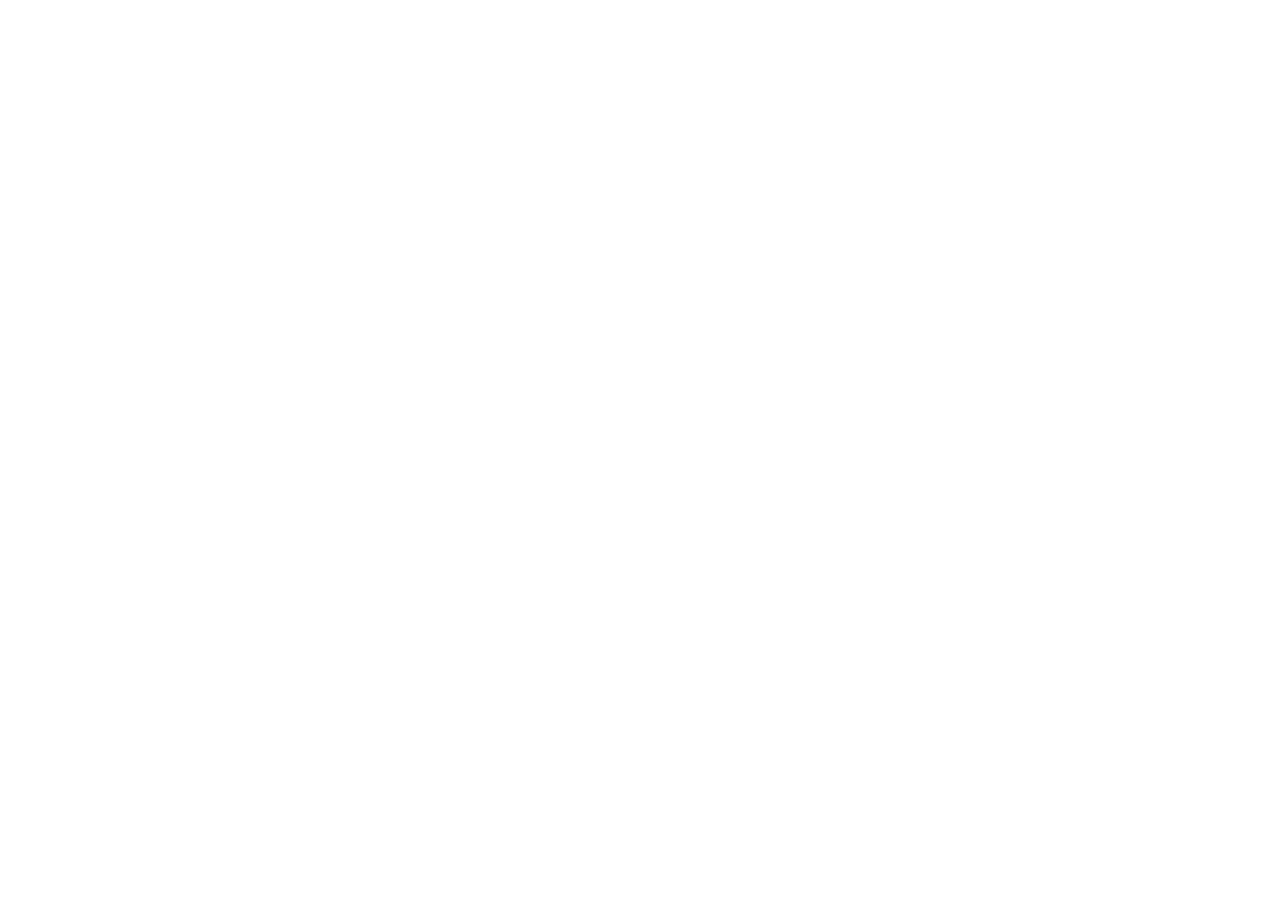
==== acceuil.html @ 31e22699 "update link header" ====
<!DOCTYPE html>
<html lang="en">
<head>
    <meta charset="UTF-8">
    <title>Acceuil</title>
    <link rel="stylesheet" type="text/css" href="elements/css/bootstrap.min.css"/>
<link rel="stylesheet" type="text/css" href="elements/css/bootstrap.css"/>
<script src="elements/js/jquery.js"></script>
<script src="elements/js/bootstrap.min.js"></script>
<script src="elements/js/npm.min.js"></script>
<script src="elements/js/footer.js"></script>
<script src="elements/js/script.js"></script>
<!--ANIMATE.CSS-->

<link rel="stylesheet" href="elements/css/animate.min.css">

<!--FONT AWESOME-->

<link href="elements/font-awesome-4.6.3/css/font-awesome.min.css" rel="stylesheet" />

<!---CSS-->

<link rel="stylesheet" type="text/css" href="elements/css/style.css">
</head>
<body>

</body>
</html>
---- elements/css/style.css ----
/*couleur principale : #FF5600
couleur secondaire : #00AA72
couleur tertiaire (background) : #FEFEC5*/

.nomargin{
    margin:0px;
}
.navbar-default .navbar-brand{
    color:#FF5600;
}
.navbar-default .navbar-brand:hover{
    color: #00AA72;
}

.navbar-default .navbar-nav > li > a {
    color:#00AA72;

}
.navbar-default .navbar-nav > li > a:hover {
    color:#FF5600;
}

/****article********/


.layout {
	max-width: 80em;
	margin: auto;
}

.article2{
	height: 350px;
	width: 100%;
}

.article1{
	margin-top: 60px;
	padding-left: 60px;
}

.article_page {
	margin-top: 100px;
}

.articles_caches {
	display: none;
}

.hidden_content {
	display: none;
}

.img1{
	height: 150px;
	width: 350px;
	float: right;
	margin-top: 80px;
	padding-right: 60px;
}
.img{
	height: 150px;
	width: 150px;
	float: right;
	margin-top: 80px;
}

.lire_plus h4{
	float: right;
}


/*//////////////////////////// MAIN ////////////////////////////*/
main{
	margin-top: 75px;
	height: 400px; /*A MODIFIER SI BESOIN LORS DU MERGE*/
}

/*///PRESENTATION EVENEMENTS////*/

.nav-tabs > li > a{
	color: #00AA72 !important;
}

.nav-tabs > li > a:hover{
	border: none !important;
}

.nav > li > a:hover{
	background-color: none !important;
}
.nav-tabs{
	border-bottom: 1px solid #FF5600 !important;
}
.nav-tabs > li.active > a{
	border: 1px solid #FF5600;
	/*background-color: transparent !important;*/
}
/*//////// LES ONGLETS////*/
.Evenementiels{
	width: 800px;
}
.Event{
	float: left;
	height: 400px;
	padding-top: 20px;
}
.Event p {
	font-size : 25px;
}
.EventIllustration{
	float: right;
}
.EventIllustration img{
	height: 100%;
	width: 100%;
	padding-top: 20px;
}
.EventIllustrationAvenir{
	padding-top: 20px;
}
.EventIllustrationPast{
	padding-top: 20px;
}

/*///////CHAT////////*/
.chat
{
    list-style: none;
    margin: 0;
    padding: 0;
}

.chat li
{
    margin-bottom: 10px;
    padding-bottom: 5px;
    border-bottom: 1px dotted #B3A9A9;
}

.chat li.left .chat-body
{
    margin-left: 60px;
}

.chat li.right .chat-body
{
    margin-right: 60px;
}


.chat li .chat-body p
{
    margin: 0;
    color: #777777;
}

.panel .slidedown .glyphicon, .chat .glyphicon
{
    margin-right: 5px;
}
.panel-body
{
    overflow-y: scroll;
    height: 250px;
}

::-webkit-scrollbar-track
{
    -webkit-box-shadow: inset 0 0 6px rgba(0,0,0,0.3);
    background-color: #F5F5F5;
}

::-webkit-scrollbar
{
    width: 12px;
    background-color: #F5F5F5;
}

::-webkit-scrollbar-thumb
{
    -webkit-box-shadow: inset 0 0 6px rgba(0,0,0,.3);
    background-color: #555;
}
.panel-primary .panel-heading{
    background-color:#00AA72;
    border-color:#00AA72;
}
































/*footer*/
.icone{
    color:#FF5600;
}

.footer{
   background-color: #00AA72;
    padding-top:25px;
}

.copyright{
    color:#FEFEC5;
    margin-top:20px;
}
.copyright p{
    margin:0px;
}
.portrait{
    background-image:url("../images/portrait.jpg");
    height:140px;
    margin-top:25px;
}
.presentation{
    color:#FEFEC5;
}
#presentation1 {
	display: block;
}

.none {
	display: none;
}
.presentation i{
    color:#FF5600;
}
.footer h3{
    color:#FEFEC5;
}
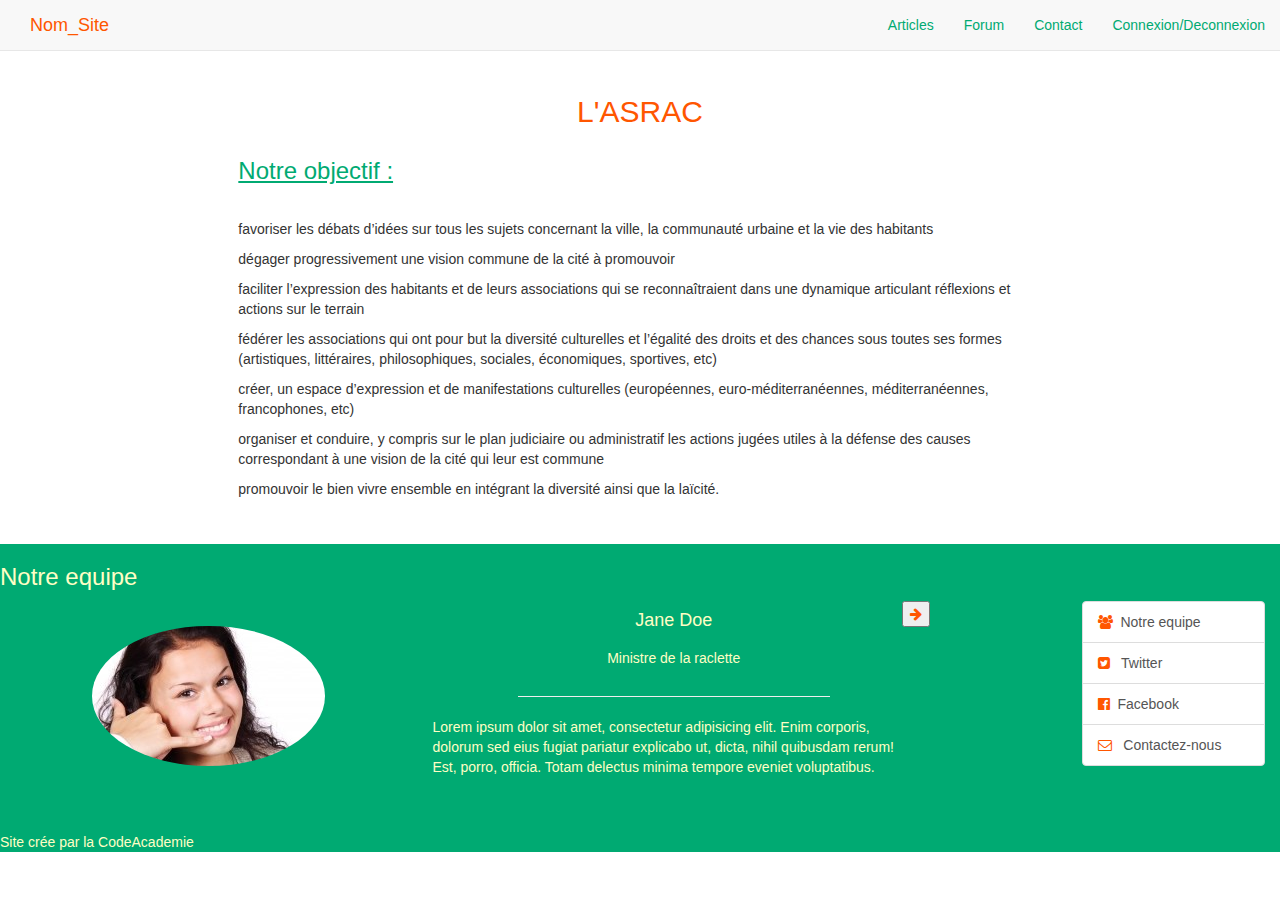
==== commit baa55308: "page accueil" ====
--- a/acceuil.html
+++ b/acceuil.html
@@ -8,7 +8,7 @@
 <script src="elements/js/jquery.js"></script>
 <script src="elements/js/bootstrap.min.js"></script>
 <script src="elements/js/npm.min.js"></script>
-<script src="elements/js/footer.js"></script>
+<script src="elements/js/membreBureau.js"></script>
 <script src="elements/js/script.js"></script>
 <!--ANIMATE.CSS-->
 
@@ -23,6 +23,118 @@
 <link rel="stylesheet" type="text/css" href="elements/css/style.css">
 </head>
 <body>
+       <div class="container-fluid">
+        <header class="row nomargin">
+            <nav class="navbar navbar-default navbar-fixed-top col-md-12">
+                <div class="navbar-header">
+                    <button type="button" class="navbar-toggle" data-toggle="collapse" data-target="#MenuNavbar">
+                        <span class="icon-bar"></span>
+                        <span class="icon-bar"></span>
+                        <span class="icon-bar"></span>
+                    </button>
+                    <a class="navbar-brand" href="index.html">Nom_Site</a>
+                </div>
+                <div class="collapse navbar-collapse" id="MenuNavbar">
+                    <ul class="nav navbar-nav navbar-right">
+                        <li><a href="article.html">Articles</a></li>
+                        <li><a href="#">Forum</a></li>
+                        <li><a href="formulaire_contact.html">Contact</a></li>
+                        <li><a href="#">Connexion/Deconnexion</a></li>
+                    </ul>
+                </div>
+            </nav>
+        </header>
 
+        <!--fin navbar -->
+        <div class="row">
+            <div class="Accueil col-md-12">
+               <div class=" col-md-12 textePresentation">
+                   <h2 class="text-center">L'ASRAC</h2>
+               </div>
+               <div class="col-md-offset-2 col-md-2 textePresentation"><h3>Notre objectif :</h3></div>
+               <div class="col-md-offset-2 col-md-8 blocTexte"><p>favoriser les débats d’idées sur tous les sujets concernant la ville, la communauté urbaine et la vie des habitants </p> <p> dégager progressivement une vision commune de la cité à promouvoir </p><p> faciliter l’expression des habitants et de leurs associations qui se reconnaîtraient dans une dynamique articulant réflexions et actions sur le terrain </p> <p>fédérer les associations qui ont pour but la diversité culturelles et l’égalité des droits et des chances sous toutes ses formes (artistiques, littéraires, philosophiques, sociales, économiques, sportives, etc)</p><p> créer, un espace d’expression et de manifestations culturelles (européennes, euro-méditerranéennes, méditerranéennes, francophones, etc) </p> <p>organiser et conduire, y compris sur le plan judiciaire ou administratif les actions jugées utiles à la défense des causes correspondant à une vision de la cité qui leur est commune</p><p> promouvoir le bien vivre ensemble en intégrant la diversité ainsi que la laïcité.</p></div>
+
+        </div>
+    <div class="row equipe">
+      <div class="col-md-12"><h3>Notre equipe</h3></div>
+       <div class="col-md-12">
+       <article id="presentation1" class="col-md-9">
+        <div class="col-md-offset-1 col-md-3 portrait img-circle img-responsive">
+         </div>
+         <div class="col-md-offset-1 col-md-7 presentation">
+            <div class="col-md-1"></div>
+             <h4 class="col-md-10 text-center">Jane Doe</h4>
+                <div class="col-md-1"><button class="suivant"><i class="fa fa-arrow-right" aria-hidden="true"></i></button> </div>
+
+             <h5 class="col-md-12 text-center"> Ministre de la raclette</h5>
+             <div class="col-md-8 col-md-offset-2"><hr></hr></div>
+             <div class="col-md-12">
+             <p>Lorem ipsum dolor sit amet, consectetur adipisicing elit. Enim corporis, dolorum sed eius fugiat pariatur explicabo ut, dicta, nihil quibusdam rerum! Est, porro, officia. Totam delectus minima tempore eveniet voluptatibus.</p></div>
+         </div>
+        </article>
+        <article id="presentation2" class="col-md-9 none">
+        <div class="col-md-offset-1 col-md-3 portrait img-circle img-responsive">
+         </div>
+         <div class="col-md-offset-1 col-md-7 presentation">
+            <div class="col-md-1"><button class="precedent"><i class="fa fa-arrow-left" aria-hidden="true"></i></button></div>
+             <h4 class="col-md-10 text-center">John Doe</h4>
+                <div class="col-md-1"><button class="suivant"><i class="fa fa-arrow-right" aria-hidden="true"></i></button> </div>
+
+             <h5 class="col-md-12 text-center"> Ministre de la raclette</h5>
+             <div class="col-md-8 col-md-offset-2"><hr></hr></div>
+             <div class="col-md-12">
+             <p>Lorem ipsum dolor sit amet, consectetur adipisicing elit. Enim corporis, dolorum sed eius fugiat pariatur explicabo ut, dicta, nihil quibusdam rerum! Est, porro, officia. Totam delectus minima tempore eveniet voluptatibus.</p></div>
+         </div>
+        </article>
+        <article id="presentation3" class="col-md-9 none">
+        <div class="col-md-offset-1 col-md-3 portrait img-circle img-responsive">
+         </div>
+         <div class="col-md-offset-1 col-md-7 presentation">
+            <div class="col-md-1"><button class="precedent"><i class="fa fa-arrow-left" aria-hidden="true"></i></button></div>
+             <h4 class="col-md-10 text-center">Alex Doe</h4>
+                <div class="col-md-1"><button class="suivant"><i class="fa fa-arrow-right" aria-hidden="true"></i></button> </div>
+
+             <h5 class="col-md-12 text-center"> Ministre de la raclette</h5>
+             <div class="col-md-8 col-md-offset-2"><hr></hr></div>
+             <div class="col-md-12">
+             <p>Lorem ipsum dolor sit amet, consectetur adipisicing elit. Enim corporis, dolorum sed eius fugiat pariatur explicabo ut, dicta, nihil quibusdam rerum! Est, porro, officia. Totam delectus minima tempore eveniet voluptatibus.</p></div>
+         </div>
+        </article>
+        <article id="presentation4" class="col-md-9 none">
+        <div class="col-md-offset-1 col-md-3 portrait img-circle img-responsive">
+         </div>
+         <div class="col-md-offset-1 col-md-7 presentation">
+            <div class="col-md-1"><button class="precedent"><i class="fa fa-arrow-left" aria-hidden="true"></i></button></div>
+             <h4 class="col-md-10 text-center">Zoubida Doe</h4>
+                <div class="col-md-1"> </div>
+
+             <h5 class="col-md-12 text-center"> Ministre de la raclette</h5>
+             <div class="col-md-8 col-md-offset-2"><hr></hr></div>
+             <div class="col-md-12">
+             <p>Lorem ipsum dolor sit amet, consectetur adipisicing elit. Enim corporis, dolorum sed eius fugiat pariatur explicabo ut, dicta, nihil quibusdam rerum! Est, porro, officia. Totam delectus minima tempore eveniet voluptatibus.</p></div>
+         </div>
+        </article>
+
+        <div class="col-md-2 col-md-offset-1">
+                <div class="list-group">
+                    <a class="list-group-item" href="#"><i class="icone fa fa-users" aria-hidden="true"></i>
+&nbsp;Notre equipe</a>
+                    <a class="list-group-item" href="#"><i class="icone fa fa-twitter-square" aria-hidden="true"></i>
+
+&nbsp; Twitter</a>
+                    <a class="list-group-item" href="#"><i class="icone fa fa-facebook-official" aria-hidden="true"></i>
+
+&nbsp;Facebook</a>
+                    <a class="list-group-item" href="#"><i class="icone fa fa-envelope-o" aria-hidden="true"></i>
+
+&nbsp; Contactez-nous</a>
+                </div>
+        </div>
+        </div>
+        </div>
+    <footer class="row footer">
+        <div class="col-md-12 copyright"><p>Site crée par la CodeAcademie</p></div>
+    </footer>
+</div>
 </body>
 </html>
--- a/elements/css/style.css
+++ b/elements/css/style.css
@@ -30,20 +30,13 @@
 
 .article2{
 	height: 350px;
+
 	width: 100%;
 }
 
 .article1{
 	margin-top: 60px;
 	padding-left: 60px;
-}
-
-.article_page {
-	margin-top: 100px;
-}
-
-.articles_caches {
-	display: none;
 }
 
 .hidden_content {
@@ -226,6 +219,10 @@
    background-color: #00AA72;
     padding-top:25px;
 }
+.equipe{
+   background-color: #00AA72;
+    padding-top:75px;
+}
 
 .copyright{
     color:#FEFEC5;
@@ -245,14 +242,28 @@
 #presentation1 {
 	display: block;
 }
-
 .none {
 	display: none;
 }
 .presentation i{
     color:#FF5600;
 }
-.footer h3{
+.equipe h3{
     color:#FEFEC5;
 }
-
+.Accueil{
+    padding-top:75px;
+    background-color:white;
+}
+.textePresentation h2{
+    color:#FF5600;
+}
+.textePresentation h3{
+    color:#00AA72;
+    padding-bottom:25px;
+    text-decoration:underline;
+    text-decoration-color: #00AA72;
+}
+.blocTexte{
+    height:325px;
+}
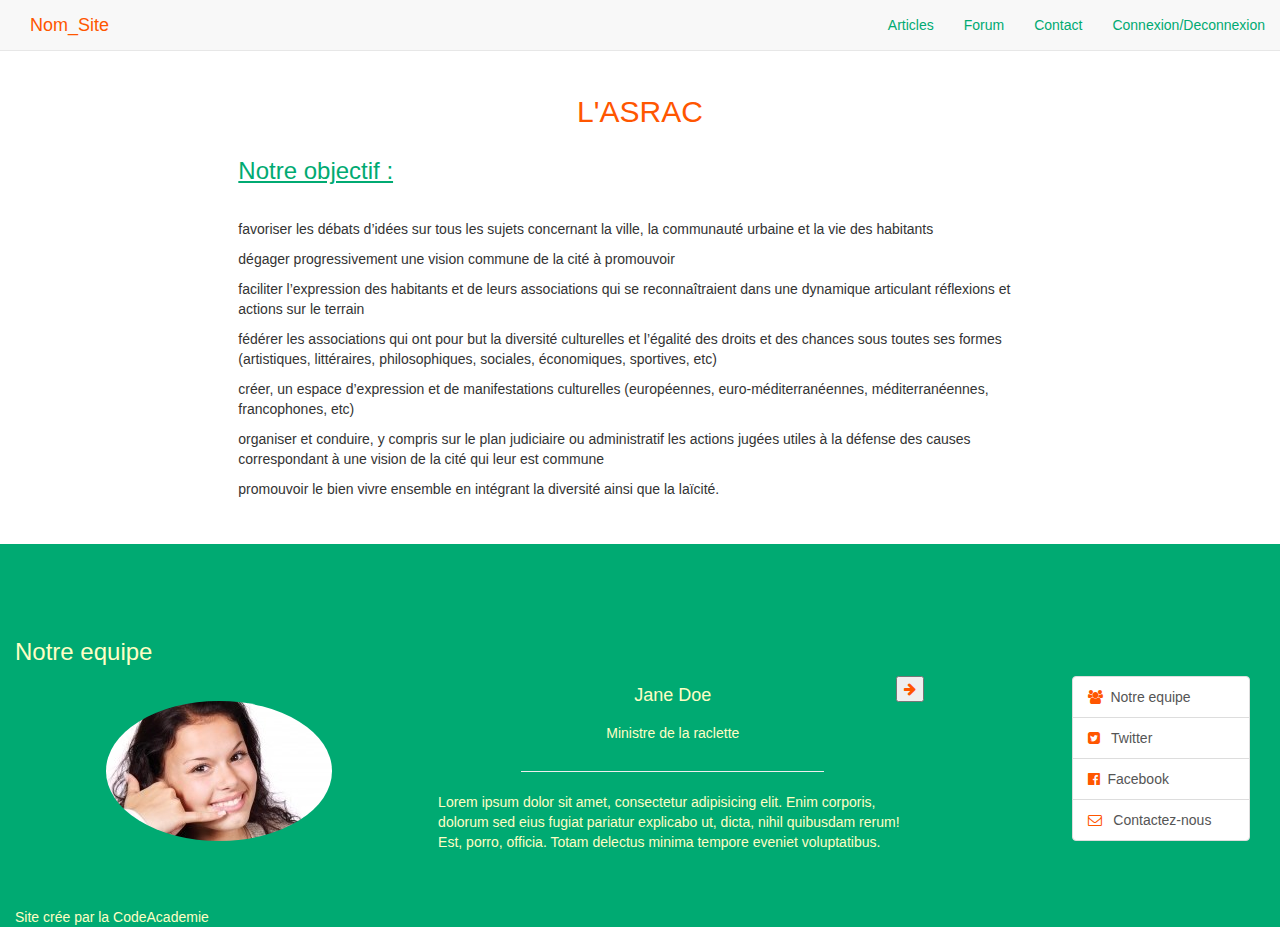
==== commit 82729e44: "fix row bug accueil" ====
--- a/acceuil.html
+++ b/acceuil.html
@@ -55,6 +55,7 @@
                <div class="col-md-offset-2 col-md-8 blocTexte"><p>favoriser les débats d’idées sur tous les sujets concernant la ville, la communauté urbaine et la vie des habitants </p> <p> dégager progressivement une vision commune de la cité à promouvoir </p><p> faciliter l’expression des habitants et de leurs associations qui se reconnaîtraient dans une dynamique articulant réflexions et actions sur le terrain </p> <p>fédérer les associations qui ont pour but la diversité culturelles et l’égalité des droits et des chances sous toutes ses formes (artistiques, littéraires, philosophiques, sociales, économiques, sportives, etc)</p><p> créer, un espace d’expression et de manifestations culturelles (européennes, euro-méditerranéennes, méditerranéennes, francophones, etc) </p> <p>organiser et conduire, y compris sur le plan judiciaire ou administratif les actions jugées utiles à la défense des causes correspondant à une vision de la cité qui leur est commune</p><p> promouvoir le bien vivre ensemble en intégrant la diversité ainsi que la laïcité.</p></div>
 
         </div>
+           </div>
     <div class="row equipe">
       <div class="col-md-12"><h3>Notre equipe</h3></div>
        <div class="col-md-12">
--- a/elements/css/style.css
+++ b/elements/css/style.css
@@ -267,3 +267,6 @@
 .blocTexte{
     height:325px;
 }
+.nopadding{
+    padding : 0px;
+}
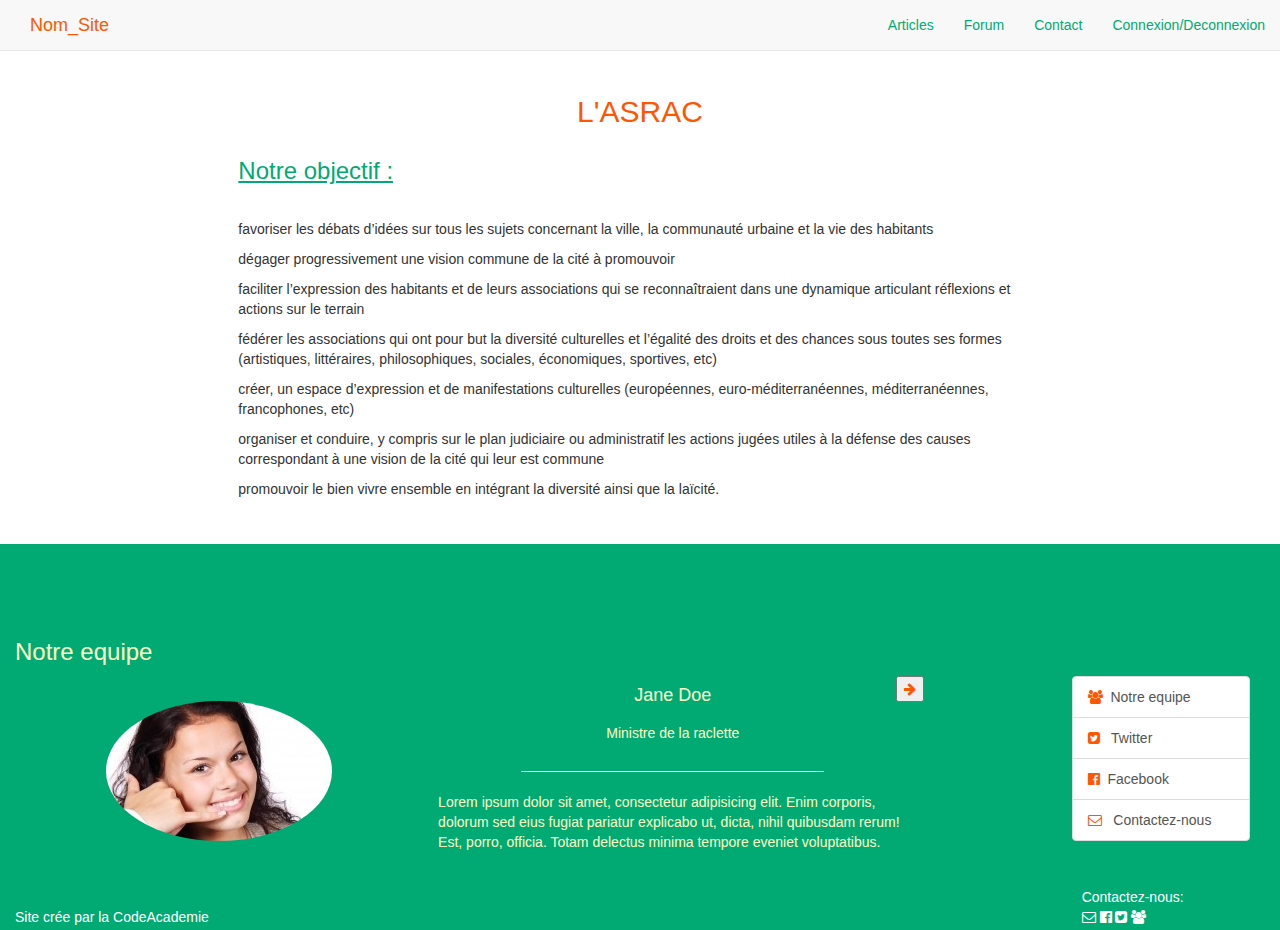
==== commit 16d9bfe6: "remote footer" ====
--- a/acceuil.html
+++ b/acceuil.html
@@ -134,7 +134,14 @@
         </div>
         </div>
     <footer class="row footer">
-        <div class="col-md-12 copyright"><p>Site crée par la CodeAcademie</p></div>
+        <div class="col-md-4 copyright"><p>Site crée par la CodeAcademie</p></div>
+        <div class="col-md-2 col-md-offset-6"><p>Contactez-nous:</p>
+        <a href="#"><i class="footerIcone fa fa-envelope-o" aria-hidden="true"></i>
+        <a href="#"><i class="footerIcone fa fa-facebook-official" aria-hidden="true"></i>
+        <a href="#"><i class="footerIcone fa fa-twitter-square" aria-hidden="true"></i>
+        <a  href="#"><i class="footerIcone fa fa-users" aria-hidden="true"></i>
+
+&nbsp; </a></div>
     </footer>
 </div>
 </body>
--- a/elements/css/style.css
+++ b/elements/css/style.css
@@ -267,6 +267,11 @@
 .blocTexte{
     height:325px;
 }
-.nopadding{
-    padding : 0px;
-}
+.footerIcone{
+    color:white;
+    height:20px;
+}
+footer p{
+    color:white;
+    margin:0px;
+}
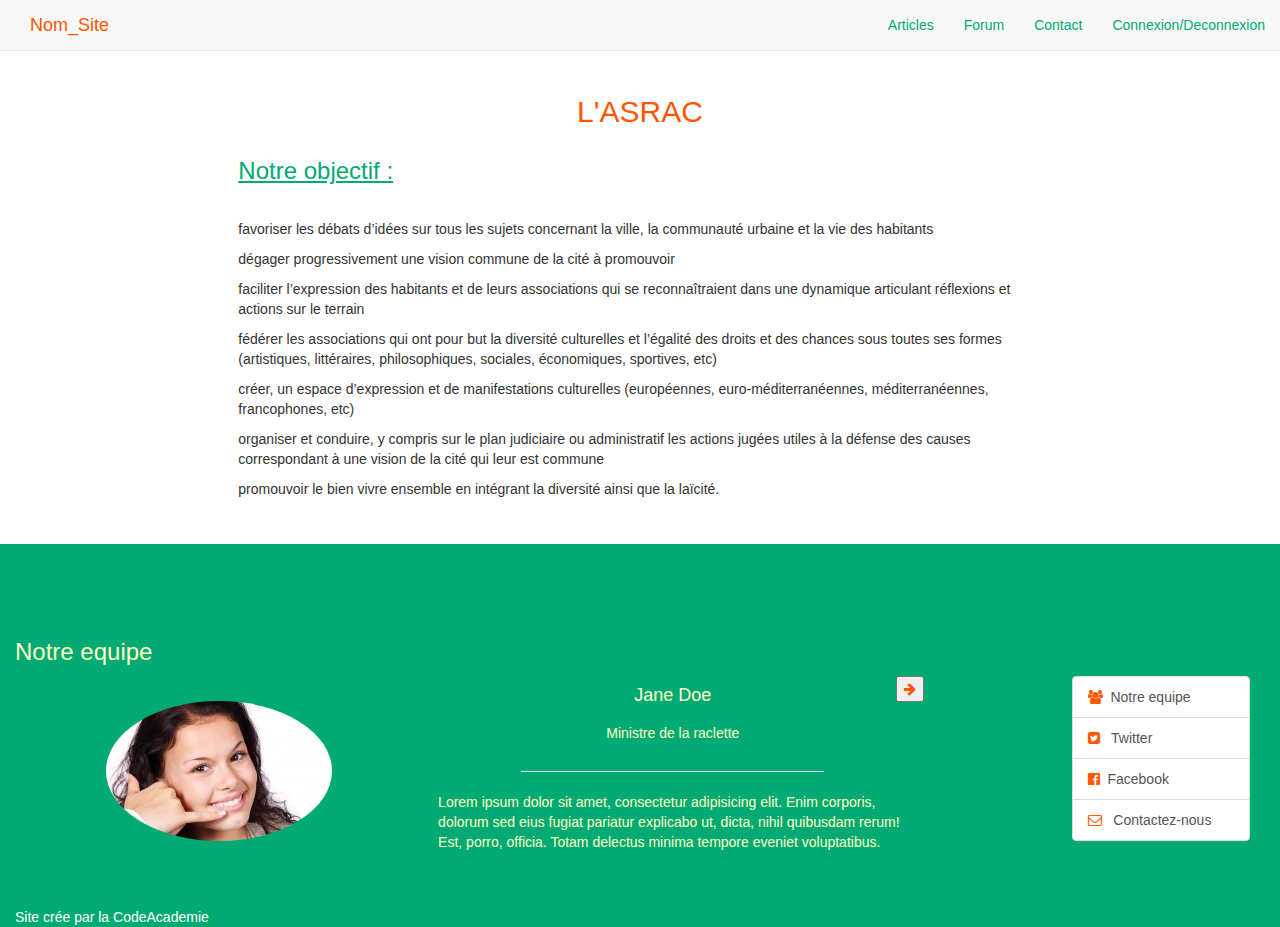
==== commit 440ca9fb: "footer modif on all page" ====
--- a/acceuil.html
+++ b/acceuil.html
@@ -135,13 +135,6 @@
         </div>
     <footer class="row footer">
         <div class="col-md-4 copyright"><p>Site crée par la CodeAcademie</p></div>
-        <div class="col-md-2 col-md-offset-6"><p>Contactez-nous:</p>
-        <a href="#"><i class="footerIcone fa fa-envelope-o" aria-hidden="true"></i>
-        <a href="#"><i class="footerIcone fa fa-facebook-official" aria-hidden="true"></i>
-        <a href="#"><i class="footerIcone fa fa-twitter-square" aria-hidden="true"></i>
-        <a  href="#"><i class="footerIcone fa fa-users" aria-hidden="true"></i>
-
-&nbsp; </a></div>
     </footer>
 </div>
 </body>
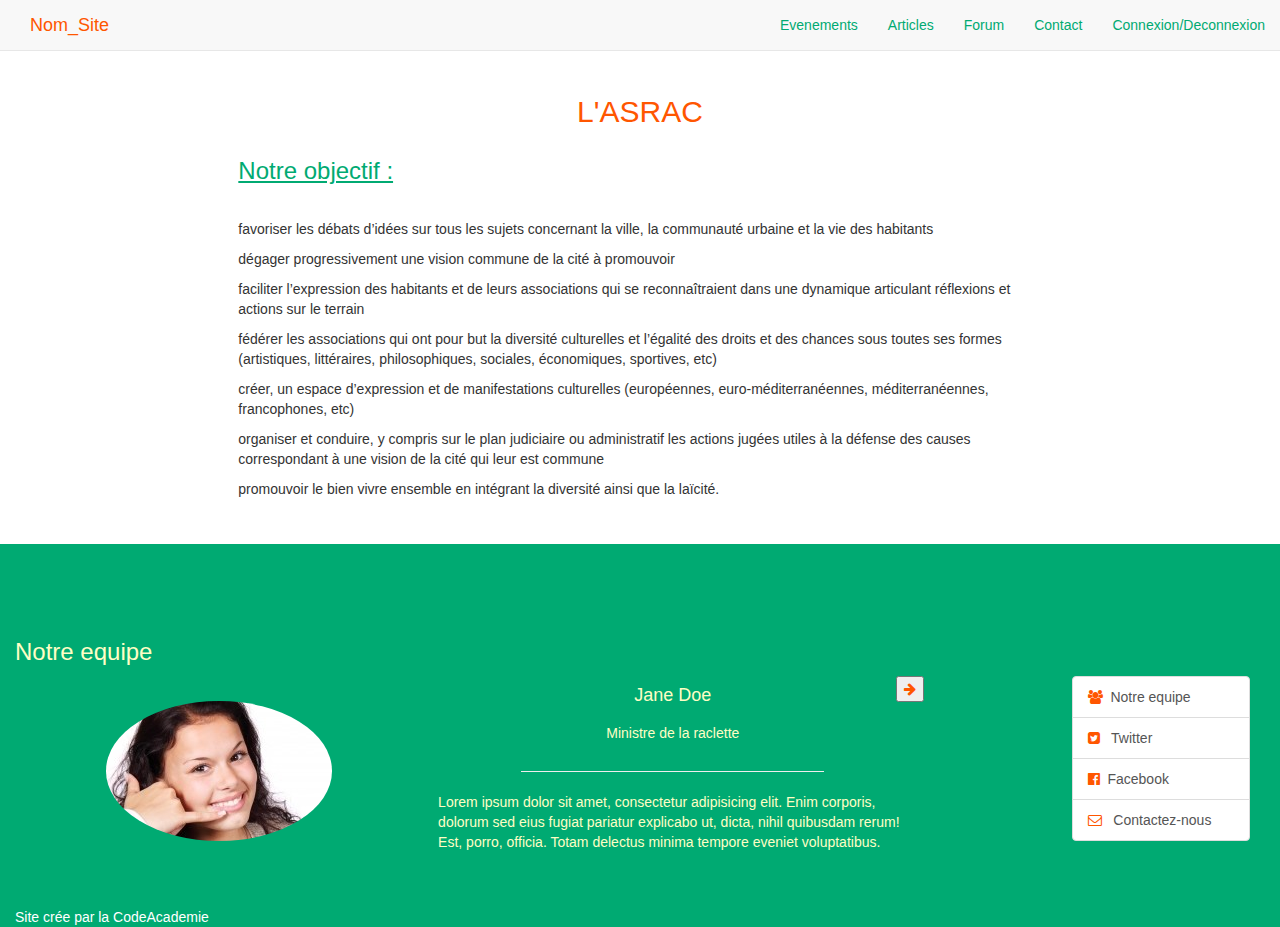
==== commit 9a9d6811: "add event dans navbar + lien vers accueil" ====
--- a/acceuil.html
+++ b/acceuil.html
@@ -32,10 +32,11 @@
                         <span class="icon-bar"></span>
                         <span class="icon-bar"></span>
                     </button>
-                    <a class="navbar-brand" href="index.html">Nom_Site</a>
+                    <a class="navbar-brand" href="accueil.html">Nom_Site</a>
                 </div>
                 <div class="collapse navbar-collapse" id="MenuNavbar">
                     <ul class="nav navbar-nav navbar-right">
+                       <li><a href="event.html">Evenements</a></li>
                         <li><a href="article.html">Articles</a></li>
                         <li><a href="#">Forum</a></li>
                         <li><a href="formulaire_contact.html">Contact</a></li>
--- a/elements/css/style.css
+++ b/elements/css/style.css
@@ -275,3 +275,6 @@
     color:white;
     margin:0px;
 }
+.contact{
+    height:400px;
+}
